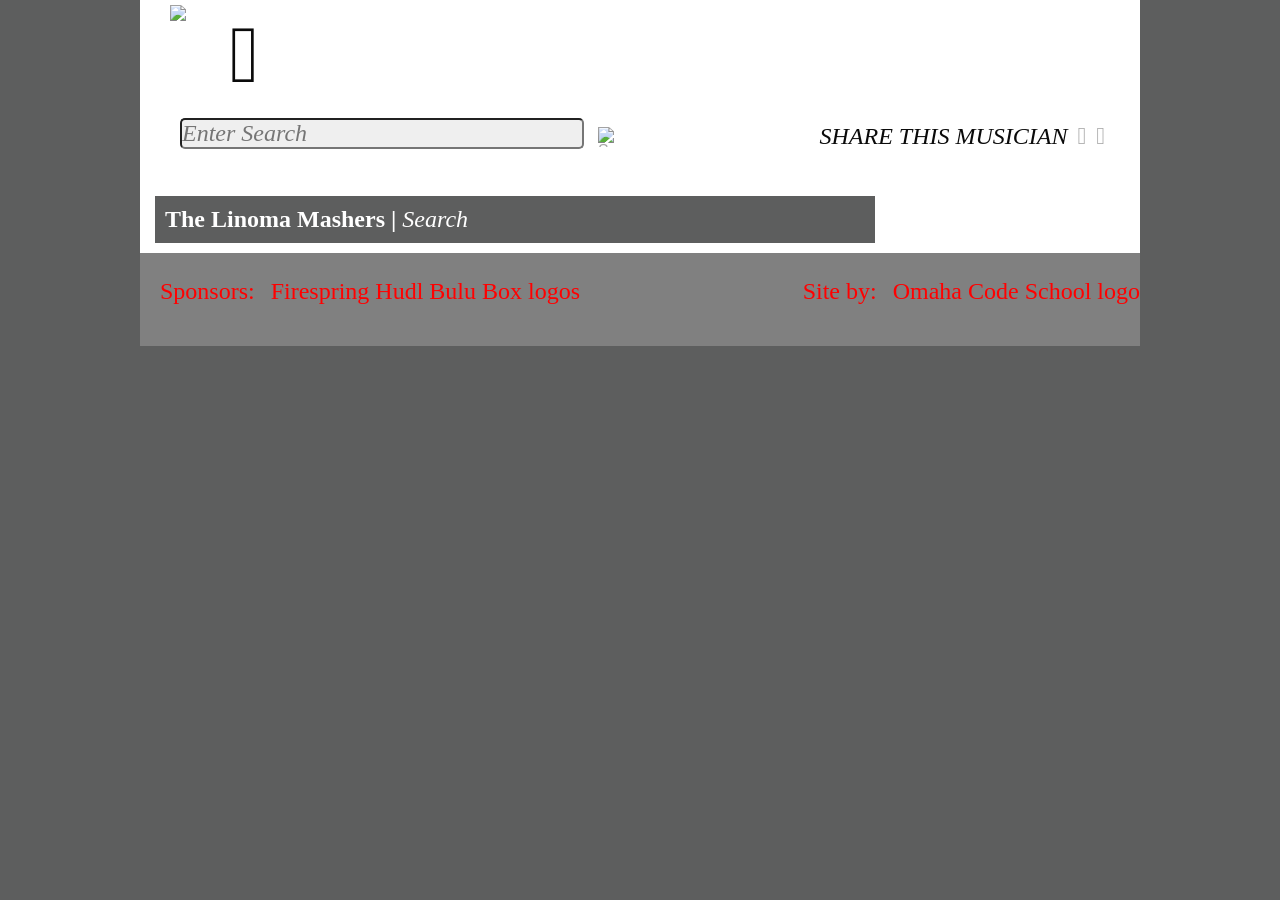
==== dev/add.html @ 84a06114 "start on admin pages" ====
<!DOCTYPE html>
<html lang="en">
<head>
    <!-- METADATA -->
    <title>Project Title | By ********</title>
    <meta charset="utf-8">
    <meta name="HandheldFriendly" content="True">
    <meta name="MobileOptimized" content="320">
    <meta name="viewport" content="width=device-width, initial-scale=1.0"/>
    <meta name="description" content="Project Description" />
    <meta http-equiv="X-UA-Compatible" content="IE=edge,chrome=1">

    <!-- STYLESHEETS-->
     <link href="https://fonts.googleapis.com/icon?family=Material+Icons"
      rel="stylesheet">
    <link rel="stylesheet" type="text/css" media="all" href="css/global.css" />
</head>
<body class="site-background">

<!-- <div class="site-background"> -->

<div class="row">
<!-- <div class="small-12 columns"> -->
<div class="container">

<div class="background-image">
  <div class=""
    <img class="vinyl-record-art" src="/images/header-footer-backgrounds/record-background.png"
  
<div class="row">
    <div class="small-12 columns">
        <div class="vinyl-archive-header">
            <div class="vinyl-archive-header-background">
              <img src='/images/record-background2.png'>
                <div class="vinyl-archive-logo">
                  <i class="icon"></i>
                    <div class="vinyl-archive-header-text">THE VINYL ARCHIVE <span class="byline">by Hear Nebraska</span>
                    </div>
                  <a class="link-text-vinyl-archive-header" href="url">ADD AN ALBUM</a>
                </div>
            </div>
        </div>
    </div>
</div>

<div class="row">
  <div class="small-12 columns">
    <div class="action-header">
      <div class="small-6 columns"> 
        <div class="search-bar-object">
          <div class="search-bar-text">
            <input class="search-bar" type="search" placeholder="Enter Search"/>
          </div>
          <button>
            <img class="spyglass" type="submit" src="https://raw.githubusercontent.com/thoughtbot/refills/master/source/images/search-icon-black.png" alt="Search Icon">
          </button>
        </div>
      </div>
      <div class="small-6 columns">
        <div class="social-media-links-object">
            <div class="social-media-logo">
              <a class="facebook-link" href="www.facebook.com">
                <i class="social-media-icon"></i>
              </a>
            </div>
            <div class="social-media-logo">
              <a class="twitter-link" href="www.twitter.com">
                <i class="social-media-icon"></i>
              </a>
            </div>
            <div class="social-media-links-text">SHARE THIS MUSICIAN
          </div>
        </div>
      </div>
    </div>
  </div>        
</div>


          


<div class="row">
    <div class="small-9 columns">
      <div class="page-content-header-object">
        <div class="page-content-header">
          <div class="page-content-header-text">The Linoma Mashers |<span class="page-content-modifier-text"> Search</span>    
          </div>
        </div>
      </div>
            

          

  </div>

  
</div>

<div class="row">
    <div class="small-12 columns">
        <div class="vinyl-archive-footer">
       <!--  <div class="vinyl-archive-footer-background-image"> -->
                <!-- <img class="footer-background-image" src='/images/footer-background2.png'> -->
       
                  <div class="vinyl-archive-footer-text">Sponsors: <span class="byline">Firespring Hudl Bulu Box logos</span>
                  </div>
                  <div class="vinyl-archive-developer-credit">Site by: <span class="byline">Omaha Code School logo</span>
                  </div>
              <!-- </div> -->
         </div>
    </div>
</div>
 
            




<!-- SCRIPTS -->
<script src="js/site/global.js" type="text/javascript"></script>
</div>
</div>
<!-- </div> -->
<!-- </div> -->

</body>
---- dev/css/global.css ----
@font-face {
  font-family: 'hn-radio-icons';
  src: url("hn-radio-icons.ttf") format("truetype");
  font-weight: normal;
  font-style: normal; }
@font-face {
  font-family: 'HN-icons';
  src: url("HN-icons.ttf") format("truetype");
  font-weight: normal;
  font-style: normal; }
@font-face {
  font-family: 'Oswald';
  src: url("Oswald-LightItalic.ttf") format("truetype");
  font-weight: 300;
  font-style: italic; }
@font-face {
  font-family: 'Yanone Kaffeesatz';
  src: url("YanoneKaffeesatz-Bold.woff") format("woff");
  font-weight: bold;
  font-style: normal; }
@font-face {
  font-family: 'Oswald';
  src: url("Oswald.woff") format("woff");
  font-weight: normal;
  font-style: normal; }
@font-face {
  font-family: 'Oswald';
  src: url("Oswald-Light.woff") format("woff");
  font-weight: 300;
  font-style: normal; }
@font-face {
  font-family: 'Montserrat';
  src: url("Montserrat-Bold.woff") format("woff");
  font-weight: bold;
  font-style: normal; }
/**
 * Foundation for Sites by ZURB
 * Version 6.2.0
 * foundation.zurb.com
 * Licensed under MIT Open Source
 */
/*! normalize.css v3.0.3 | MIT License | github.com/necolas/normalize.css */
/**
   * 1. Set default font family to sans-serif.
   * 2. Prevent iOS and IE text size adjust after device orientation change,
   *    without disabling user zoom.
   */
html {
  font-family: sans-serif;
  /* 1 */
  -ms-text-size-adjust: 100%;
  /* 2 */
  -webkit-text-size-adjust: 100%;
  /* 2 */ }

/**
   * Remove default margin.
   */
body {
  margin: 0; }

/* HTML5 display definitions
     ========================================================================== */
/**
   * Correct `block` display not defined for any HTML5 element in IE 8/9.
   * Correct `block` display not defined for `details` or `summary` in IE 10/11
   * and Firefox.
   * Correct `block` display not defined for `main` in IE 11.
   */
article,
aside,
details,
figcaption,
figure,
footer,
header,
hgroup,
main,
menu,
nav,
section,
summary {
  display: block; }

/**
   * 1. Correct `inline-block` display not defined in IE 8/9.
   * 2. Normalize vertical alignment of `progress` in Chrome, Firefox, and Opera.
   */
audio,
canvas,
progress,
video {
  display: inline-block;
  /* 1 */
  vertical-align: baseline;
  /* 2 */ }

/**
   * Prevent modern browsers from displaying `audio` without controls.
   * Remove excess height in iOS 5 devices.
   */
audio:not([controls]) {
  display: none;
  height: 0; }

/**
   * Address `[hidden]` styling not present in IE 8/9/10.
   * Hide the `template` element in IE 8/9/10/11, Safari, and Firefox < 22.
   */
[hidden],
template {
  display: none; }

/* Links
     ========================================================================== */
/**
   * Remove the gray background color from active links in IE 10.
   */
a {
  background-color: transparent; }

/**
   * Improve readability of focused elements when they are also in an
   * active/hover state.
   */
a:active,
a:hover {
  outline: 0; }

/* Text-level semantics
     ========================================================================== */
/**
   * Address styling not present in IE 8/9/10/11, Safari, and Chrome.
   */
abbr[title] {
  border-bottom: 1px dotted; }

/**
   * Address style set to `bolder` in Firefox 4+, Safari, and Chrome.
   */
b,
strong {
  font-weight: bold; }

/**
   * Address styling not present in Safari and Chrome.
   */
dfn {
  font-style: italic; }

/**
   * Address variable `h1` font-size and margin within `section` and `article`
   * contexts in Firefox 4+, Safari, and Chrome.
   */
h1 {
  font-size: 2em;
  margin: 0.67em 0; }

/**
   * Address styling not present in IE 8/9.
   */
mark {
  background: #ff0;
  color: #000; }

/**
   * Address inconsistent and variable font size in all browsers.
   */
small {
  font-size: 80%; }

/**
   * Prevent `sub` and `sup` affecting `line-height` in all browsers.
   */
sub,
sup {
  font-size: 75%;
  line-height: 0;
  position: relative;
  vertical-align: baseline; }

sup {
  top: -0.5em; }

sub {
  bottom: -0.25em; }

/* Embedded content
     ========================================================================== */
/**
   * Remove border when inside `a` element in IE 8/9/10.
   */
img {
  border: 0; }

/**
   * Correct overflow not hidden in IE 9/10/11.
   */
svg:not(:root) {
  overflow: hidden; }

/* Grouping content
     ========================================================================== */
/**
   * Address margin not present in IE 8/9 and Safari.
   */
figure {
  margin: 1em 40px; }

/**
   * Address differences between Firefox and other browsers.
   */
hr {
  box-sizing: content-box;
  height: 0; }

/**
   * Contain overflow in all browsers.
   */
pre {
  overflow: auto; }

/**
   * Address odd `em`-unit font size rendering in all browsers.
   */
code,
kbd,
pre,
samp {
  font-family: monospace, monospace;
  font-size: 1em; }

/* Forms
     ========================================================================== */
/**
   * Known limitation: by default, Chrome and Safari on OS X allow very limited
   * styling of `select`, unless a `border` property is set.
   */
/**
   * 1. Correct color not being inherited.
   *    Known issue: affects color of disabled elements.
   * 2. Correct font properties not being inherited.
   * 3. Address margins set differently in Firefox 4+, Safari, and Chrome.
   */
button,
input,
optgroup,
select,
textarea {
  color: inherit;
  /* 1 */
  font: inherit;
  /* 2 */
  margin: 0;
  /* 3 */ }

/**
   * Address `overflow` set to `hidden` in IE 8/9/10/11.
   */
button {
  overflow: visible; }

/**
   * Address inconsistent `text-transform` inheritance for `button` and `select`.
   * All other form control elements do not inherit `text-transform` values.
   * Correct `button` style inheritance in Firefox, IE 8/9/10/11, and Opera.
   * Correct `select` style inheritance in Firefox.
   */
button,
select {
  text-transform: none; }

/**
   * 1. Avoid the WebKit bug in Android 4.0.* where (2) destroys native `audio`
   *    and `video` controls.
   * 2. Correct inability to style clickable `input` types in iOS.
   * 3. Improve usability and consistency of cursor style between image-type
   *    `input` and others.
   */
button,
html input[type="button"],
input[type="reset"],
input[type="submit"] {
  -webkit-appearance: button;
  /* 2 */
  cursor: pointer;
  /* 3 */ }

/**
   * Re-set default cursor for disabled elements.
   */
button[disabled],
html input[disabled] {
  cursor: default; }

/**
   * Remove inner padding and border in Firefox 4+.
   */
button::-moz-focus-inner,
input::-moz-focus-inner {
  border: 0;
  padding: 0; }

/**
   * Address Firefox 4+ setting `line-height` on `input` using `!important` in
   * the UA stylesheet.
   */
input {
  line-height: normal; }

/**
   * It's recommended that you don't attempt to style these elements.
   * Firefox's implementation doesn't respect box-sizing, padding, or width.
   *
   * 1. Address box sizing set to `content-box` in IE 8/9/10.
   * 2. Remove excess padding in IE 8/9/10.
   */
input[type="checkbox"],
input[type="radio"] {
  box-sizing: border-box;
  /* 1 */
  padding: 0;
  /* 2 */ }

/**
   * Fix the cursor style for Chrome's increment/decrement buttons. For certain
   * `font-size` values of the `input`, it causes the cursor style of the
   * decrement button to change from `default` to `text`.
   */
input[type="number"]::-webkit-inner-spin-button,
input[type="number"]::-webkit-outer-spin-button {
  height: auto; }

/**
   * 1. Address `appearance` set to `searchfield` in Safari and Chrome.
   * 2. Address `box-sizing` set to `border-box` in Safari and Chrome.
   */
input[type="search"] {
  -webkit-appearance: textfield;
  /* 1 */
  box-sizing: content-box;
  /* 2 */ }

/**
   * Remove inner padding and search cancel button in Safari and Chrome on OS X.
   * Safari (but not Chrome) clips the cancel button when the search input has
   * padding (and `textfield` appearance).
   */
input[type="search"]::-webkit-search-cancel-button,
input[type="search"]::-webkit-search-decoration {
  -webkit-appearance: none; }

/**
   * Define consistent border, margin, and padding.
   * [NOTE] We don't enable this ruleset in Foundation, because we want the <fieldset> element to have plain styling.
   */
/* fieldset {
    border: 1px solid #c0c0c0;
    margin: 0 2px;
    padding: 0.35em 0.625em 0.75em;
  } */
/**
   * 1. Correct `color` not being inherited in IE 8/9/10/11.
   * 2. Remove padding so people aren't caught out if they zero out fieldsets.
   */
legend {
  border: 0;
  /* 1 */
  padding: 0;
  /* 2 */ }

/**
   * Remove default vertical scrollbar in IE 8/9/10/11.
   */
textarea {
  overflow: auto; }

/**
   * Don't inherit the `font-weight` (applied by a rule above).
   * NOTE: the default cannot safely be changed in Chrome and Safari on OS X.
   */
optgroup {
  font-weight: bold; }

/* Tables
     ========================================================================== */
/**
   * Remove most spacing between table cells.
   */
table {
  border-collapse: collapse;
  border-spacing: 0; }

td,
th {
  padding: 0; }

.foundation-mq {
  font-family: "small=0em&medium=40em&large=64em&xlarge=75em&xxlarge=90em"; }

html {
  font-size: 100%;
  box-sizing: border-box; }

*,
*::before,
*::after {
  box-sizing: inherit; }

body {
  padding: 0;
  margin: 0;
  font-family: "Helvetica Neue", Helvetica, Roboto, Arial, sans-serif;
  font-weight: normal;
  line-height: 1.5;
  color: #0a0a0a;
  background: #fefefe;
  -webkit-font-smoothing: antialiased;
  -moz-osx-font-smoothing: grayscale; }

img {
  max-width: 100%;
  height: auto;
  -ms-interpolation-mode: bicubic;
  display: inline-block;
  vertical-align: middle; }

textarea {
  height: auto;
  min-height: 50px;
  border-radius: 3px; }

select {
  width: 100%;
  border-radius: 3px; }

#map_canvas img,
#map_canvas embed,
#map_canvas object,
.map_canvas img,
.map_canvas embed,
.map_canvas object,
.mqa-display img,
.mqa-display embed,
.mqa-display object {
  max-width: none !important; }

button {
  -webkit-appearance: none;
  -moz-appearance: none;
  background: transparent;
  padding: 0;
  border: 0;
  border-radius: 3px;
  line-height: 1; }

[data-whatinput='mouse'] button {
  outline: 0; }

.is-visible {
  display: block !important; }

.is-hidden {
  display: none !important; }

.row {
  max-width: 62.5rem;
  margin-left: auto;
  margin-right: auto; }

.row::before, .row::after {
  content: ' ';
  display: table;
  flex-basis: 0;
  order: 1; }

.row::after {
  clear: both; }

.row.collapse > .column, .row.collapse > .columns {
  padding-left: 0;
  padding-right: 0; }

.row .row {
  margin-left: -0.9375rem;
  margin-right: -0.9375rem; }

.row .row.collapse {
  margin-left: 0;
  margin-right: 0; }

.row.expanded {
  max-width: none; }

.row.expanded .row {
  margin-left: auto;
  margin-right: auto; }

.column, .columns {
  width: 100%;
  float: left;
  padding-left: 0.9375rem;
  padding-right: 0.9375rem; }

.column:last-child:not(:first-child), .columns:last-child:not(:first-child) {
  float: right; }

.column.end:last-child:last-child, .end.columns:last-child:last-child {
  float: left; }

.column.row.row, .row.row.columns {
  float: none; }

.row .column.row.row, .row .row.row.columns {
  padding-left: 0;
  padding-right: 0;
  margin-left: 0;
  margin-right: 0; }

.small-1 {
  width: 8.33333%; }

.small-push-1 {
  position: relative;
  left: 8.33333%; }

.small-pull-1 {
  position: relative;
  left: -8.33333%; }

.small-offset-0 {
  margin-left: 0%; }

.small-2 {
  width: 16.66667%; }

.small-push-2 {
  position: relative;
  left: 16.66667%; }

.small-pull-2 {
  position: relative;
  left: -16.66667%; }

.small-offset-1 {
  margin-left: 8.33333%; }

.small-3 {
  width: 25%; }

.small-push-3 {
  position: relative;
  left: 25%; }

.small-pull-3 {
  position: relative;
  left: -25%; }

.small-offset-2 {
  margin-left: 16.66667%; }

.small-4 {
  width: 33.33333%; }

.small-push-4 {
  position: relative;
  left: 33.33333%; }

.small-pull-4 {
  position: relative;
  left: -33.33333%; }

.small-offset-3 {
  margin-left: 25%; }

.small-5 {
  width: 41.66667%; }

.small-push-5 {
  position: relative;
  left: 41.66667%; }

.small-pull-5 {
  position: relative;
  left: -41.66667%; }

.small-offset-4 {
  margin-left: 33.33333%; }

.small-6 {
  width: 50%; }

.small-push-6 {
  position: relative;
  left: 50%; }

.small-pull-6 {
  position: relative;
  left: -50%; }

.small-offset-5 {
  margin-left: 41.66667%; }

.small-7 {
  width: 58.33333%; }

.small-push-7 {
  position: relative;
  left: 58.33333%; }

.small-pull-7 {
  position: relative;
  left: -58.33333%; }

.small-offset-6 {
  margin-left: 50%; }

.small-8 {
  width: 66.66667%; }

.small-push-8 {
  position: relative;
  left: 66.66667%; }

.small-pull-8 {
  position: relative;
  left: -66.66667%; }

.small-offset-7 {
  margin-left: 58.33333%; }

.small-9 {
  width: 75%; }

.small-push-9 {
  position: relative;
  left: 75%; }

.small-pull-9 {
  position: relative;
  left: -75%; }

.small-offset-8 {
  margin-left: 66.66667%; }

.small-10 {
  width: 83.33333%; }

.small-push-10 {
  position: relative;
  left: 83.33333%; }

.small-pull-10 {
  position: relative;
  left: -83.33333%; }

.small-offset-9 {
  margin-left: 75%; }

.small-11 {
  width: 91.66667%; }

.small-push-11 {
  position: relative;
  left: 91.66667%; }

.small-pull-11 {
  position: relative;
  left: -91.66667%; }

.small-offset-10 {
  margin-left: 83.33333%; }

.small-12 {
  width: 100%; }

.small-offset-11 {
  margin-left: 91.66667%; }

.small-up-1 > .column, .small-up-1 > .columns {
  width: 100%;
  float: left; }

.small-up-1 > .column:nth-of-type(1n), .small-up-1 > .columns:nth-of-type(1n) {
  clear: none; }

.small-up-1 > .column:nth-of-type(1n+1), .small-up-1 > .columns:nth-of-type(1n+1) {
  clear: both; }

.small-up-1 > .column:last-child, .small-up-1 > .columns:last-child {
  float: left; }

.small-up-2 > .column, .small-up-2 > .columns {
  width: 50%;
  float: left; }

.small-up-2 > .column:nth-of-type(1n), .small-up-2 > .columns:nth-of-type(1n) {
  clear: none; }

.small-up-2 > .column:nth-of-type(2n+1), .small-up-2 > .columns:nth-of-type(2n+1) {
  clear: both; }

.small-up-2 > .column:last-child, .small-up-2 > .columns:last-child {
  float: left; }

.small-up-3 > .column, .small-up-3 > .columns {
  width: 33.33333%;
  float: left; }

.small-up-3 > .column:nth-of-type(1n), .small-up-3 > .columns:nth-of-type(1n) {
  clear: none; }

.small-up-3 > .column:nth-of-type(3n+1), .small-up-3 > .columns:nth-of-type(3n+1) {
  clear: both; }

.small-up-3 > .column:last-child, .small-up-3 > .columns:last-child {
  float: left; }

.small-up-4 > .column, .small-up-4 > .columns {
  width: 25%;
  float: left; }

.small-up-4 > .column:nth-of-type(1n), .small-up-4 > .columns:nth-of-type(1n) {
  clear: none; }

.small-up-4 > .column:nth-of-type(4n+1), .small-up-4 > .columns:nth-of-type(4n+1) {
  clear: both; }

.small-up-4 > .column:last-child, .small-up-4 > .columns:last-child {
  float: left; }

.small-up-5 > .column, .small-up-5 > .columns {
  width: 20%;
  float: left; }

.small-up-5 > .column:nth-of-type(1n), .small-up-5 > .columns:nth-of-type(1n) {
  clear: none; }

.small-up-5 > .column:nth-of-type(5n+1), .small-up-5 > .columns:nth-of-type(5n+1) {
  clear: both; }

.small-up-5 > .column:last-child, .small-up-5 > .columns:last-child {
  float: left; }

.small-up-6 > .column, .small-up-6 > .columns {
  width: 16.66667%;
  float: left; }

.small-up-6 > .column:nth-of-type(1n), .small-up-6 > .columns:nth-of-type(1n) {
  clear: none; }

.small-up-6 > .column:nth-of-type(6n+1), .small-up-6 > .columns:nth-of-type(6n+1) {
  clear: both; }

.small-up-6 > .column:last-child, .small-up-6 > .columns:last-child {
  float: left; }

.small-up-7 > .column, .small-up-7 > .columns {
  width: 14.28571%;
  float: left; }

.small-up-7 > .column:nth-of-type(1n), .small-up-7 > .columns:nth-of-type(1n) {
  clear: none; }

.small-up-7 > .column:nth-of-type(7n+1), .small-up-7 > .columns:nth-of-type(7n+1) {
  clear: both; }

.small-up-7 > .column:last-child, .small-up-7 > .columns:last-child {
  float: left; }

.small-up-8 > .column, .small-up-8 > .columns {
  width: 12.5%;
  float: left; }

.small-up-8 > .column:nth-of-type(1n), .small-up-8 > .columns:nth-of-type(1n) {
  clear: none; }

.small-up-8 > .column:nth-of-type(8n+1), .small-up-8 > .columns:nth-of-type(8n+1) {
  clear: both; }

.small-up-8 > .column:last-child, .small-up-8 > .columns:last-child {
  float: left; }

.small-collapse > .column, .small-collapse > .columns {
  padding-left: 0;
  padding-right: 0; }

.small-collapse .row {
  margin-left: 0;
  margin-right: 0; }

.small-uncollapse > .column, .small-uncollapse > .columns {
  padding-left: 0.9375rem;
  padding-right: 0.9375rem; }

.small-centered {
  float: none;
  margin-left: auto;
  margin-right: auto; }

.small-uncentered,
.small-push-0,
.small-pull-0 {
  position: static;
  margin-left: 0;
  margin-right: 0;
  float: left; }

@media screen and (min-width: 40em) {
  .medium-1 {
    width: 8.33333%; }

  .medium-push-1 {
    position: relative;
    left: 8.33333%; }

  .medium-pull-1 {
    position: relative;
    left: -8.33333%; }

  .medium-offset-0 {
    margin-left: 0%; }

  .medium-2 {
    width: 16.66667%; }

  .medium-push-2 {
    position: relative;
    left: 16.66667%; }

  .medium-pull-2 {
    position: relative;
    left: -16.66667%; }

  .medium-offset-1 {
    margin-left: 8.33333%; }

  .medium-3 {
    width: 25%; }

  .medium-push-3 {
    position: relative;
    left: 25%; }

  .medium-pull-3 {
    position: relative;
    left: -25%; }

  .medium-offset-2 {
    margin-left: 16.66667%; }

  .medium-4 {
    width: 33.33333%; }

  .medium-push-4 {
    position: relative;
    left: 33.33333%; }

  .medium-pull-4 {
    position: relative;
    left: -33.33333%; }

  .medium-offset-3 {
    margin-left: 25%; }

  .medium-5 {
    width: 41.66667%; }

  .medium-push-5 {
    position: relative;
    left: 41.66667%; }

  .medium-pull-5 {
    position: relative;
    left: -41.66667%; }

  .medium-offset-4 {
    margin-left: 33.33333%; }

  .medium-6 {
    width: 50%; }

  .medium-push-6 {
    position: relative;
    left: 50%; }

  .medium-pull-6 {
    position: relative;
    left: -50%; }

  .medium-offset-5 {
    margin-left: 41.66667%; }

  .medium-7 {
    width: 58.33333%; }

  .medium-push-7 {
    position: relative;
    left: 58.33333%; }

  .medium-pull-7 {
    position: relative;
    left: -58.33333%; }

  .medium-offset-6 {
    margin-left: 50%; }

  .medium-8 {
    width: 66.66667%; }

  .medium-push-8 {
    position: relative;
    left: 66.66667%; }

  .medium-pull-8 {
    position: relative;
    left: -66.66667%; }

  .medium-offset-7 {
    margin-left: 58.33333%; }

  .medium-9 {
    width: 75%; }

  .medium-push-9 {
    position: relative;
    left: 75%; }

  .medium-pull-9 {
    position: relative;
    left: -75%; }

  .medium-offset-8 {
    margin-left: 66.66667%; }

  .medium-10 {
    width: 83.33333%; }

  .medium-push-10 {
    position: relative;
    left: 83.33333%; }

  .medium-pull-10 {
    position: relative;
    left: -83.33333%; }

  .medium-offset-9 {
    margin-left: 75%; }

  .medium-11 {
    width: 91.66667%; }

  .medium-push-11 {
    position: relative;
    left: 91.66667%; }

  .medium-pull-11 {
    position: relative;
    left: -91.66667%; }

  .medium-offset-10 {
    margin-left: 83.33333%; }

  .medium-12 {
    width: 100%; }

  .medium-offset-11 {
    margin-left: 91.66667%; }

  .medium-up-1 > .column, .medium-up-1 > .columns {
    width: 100%;
    float: left; }

  .medium-up-1 > .column:nth-of-type(1n), .medium-up-1 > .columns:nth-of-type(1n) {
    clear: none; }

  .medium-up-1 > .column:nth-of-type(1n+1), .medium-up-1 > .columns:nth-of-type(1n+1) {
    clear: both; }

  .medium-up-1 > .column:last-child, .medium-up-1 > .columns:last-child {
    float: left; }

  .medium-up-2 > .column, .medium-up-2 > .columns {
    width: 50%;
    float: left; }

  .medium-up-2 > .column:nth-of-type(1n), .medium-up-2 > .columns:nth-of-type(1n) {
    clear: none; }

  .medium-up-2 > .column:nth-of-type(2n+1), .medium-up-2 > .columns:nth-of-type(2n+1) {
    clear: both; }

  .medium-up-2 > .column:last-child, .medium-up-2 > .columns:last-child {
    float: left; }

  .medium-up-3 > .column, .medium-up-3 > .columns {
    width: 33.33333%;
    float: left; }

  .medium-up-3 > .column:nth-of-type(1n), .medium-up-3 > .columns:nth-of-type(1n) {
    clear: none; }

  .medium-up-3 > .column:nth-of-type(3n+1), .medium-up-3 > .columns:nth-of-type(3n+1) {
    clear: both; }

  .medium-up-3 > .column:last-child, .medium-up-3 > .columns:last-child {
    float: left; }

  .medium-up-4 > .column, .medium-up-4 > .columns {
    width: 25%;
    float: left; }

  .medium-up-4 > .column:nth-of-type(1n), .medium-up-4 > .columns:nth-of-type(1n) {
    clear: none; }

  .medium-up-4 > .column:nth-of-type(4n+1), .medium-up-4 > .columns:nth-of-type(4n+1) {
    clear: both; }

  .medium-up-4 > .column:last-child, .medium-up-4 > .columns:last-child {
    float: left; }

  .medium-up-5 > .column, .medium-up-5 > .columns {
    width: 20%;
    float: left; }

  .medium-up-5 > .column:nth-of-type(1n), .medium-up-5 > .columns:nth-of-type(1n) {
    clear: none; }

  .medium-up-5 > .column:nth-of-type(5n+1), .medium-up-5 > .columns:nth-of-type(5n+1) {
    clear: both; }

  .medium-up-5 > .column:last-child, .medium-up-5 > .columns:last-child {
    float: left; }

  .medium-up-6 > .column, .medium-up-6 > .columns {
    width: 16.66667%;
    float: left; }

  .medium-up-6 > .column:nth-of-type(1n), .medium-up-6 > .columns:nth-of-type(1n) {
    clear: none; }

  .medium-up-6 > .column:nth-of-type(6n+1), .medium-up-6 > .columns:nth-of-type(6n+1) {
    clear: both; }

  .medium-up-6 > .column:last-child, .medium-up-6 > .columns:last-child {
    float: left; }

  .medium-up-7 > .column, .medium-up-7 > .columns {
    width: 14.28571%;
    float: left; }

  .medium-up-7 > .column:nth-of-type(1n), .medium-up-7 > .columns:nth-of-type(1n) {
    clear: none; }

  .medium-up-7 > .column:nth-of-type(7n+1), .medium-up-7 > .columns:nth-of-type(7n+1) {
    clear: both; }

  .medium-up-7 > .column:last-child, .medium-up-7 > .columns:last-child {
    float: left; }

  .medium-up-8 > .column, .medium-up-8 > .columns {
    width: 12.5%;
    float: left; }

  .medium-up-8 > .column:nth-of-type(1n), .medium-up-8 > .columns:nth-of-type(1n) {
    clear: none; }

  .medium-up-8 > .column:nth-of-type(8n+1), .medium-up-8 > .columns:nth-of-type(8n+1) {
    clear: both; }

  .medium-up-8 > .column:last-child, .medium-up-8 > .columns:last-child {
    float: left; }

  .medium-collapse > .column, .medium-collapse > .columns {
    padding-left: 0;
    padding-right: 0; }

  .medium-collapse .row {
    margin-left: 0;
    margin-right: 0; }

  .medium-uncollapse > .column, .medium-uncollapse > .columns {
    padding-left: 0.9375rem;
    padding-right: 0.9375rem; }

  .medium-centered {
    float: none;
    margin-left: auto;
    margin-right: auto; }

  .medium-uncentered,
  .medium-push-0,
  .medium-pull-0 {
    position: static;
    margin-left: 0;
    margin-right: 0;
    float: left; } }
@media screen and (min-width: 64em) {
  .large-1 {
    width: 8.33333%; }

  .large-push-1 {
    position: relative;
    left: 8.33333%; }

  .large-pull-1 {
    position: relative;
    left: -8.33333%; }

  .large-offset-0 {
    margin-left: 0%; }

  .large-2 {
    width: 16.66667%; }

  .large-push-2 {
    position: relative;
    left: 16.66667%; }

  .large-pull-2 {
    position: relative;
    left: -16.66667%; }

  .large-offset-1 {
    margin-left: 8.33333%; }

  .large-3 {
    width: 25%; }

  .large-push-3 {
    position: relative;
    left: 25%; }

  .large-pull-3 {
    position: relative;
    left: -25%; }

  .large-offset-2 {
    margin-left: 16.66667%; }

  .large-4 {
    width: 33.33333%; }

  .large-push-4 {
    position: relative;
    left: 33.33333%; }

  .large-pull-4 {
    position: relative;
    left: -33.33333%; }

  .large-offset-3 {
    margin-left: 25%; }

  .large-5 {
    width: 41.66667%; }

  .large-push-5 {
    position: relative;
    left: 41.66667%; }

  .large-pull-5 {
    position: relative;
    left: -41.66667%; }

  .large-offset-4 {
    margin-left: 33.33333%; }

  .large-6 {
    width: 50%; }

  .large-push-6 {
    position: relative;
    left: 50%; }

  .large-pull-6 {
    position: relative;
    left: -50%; }

  .large-offset-5 {
    margin-left: 41.66667%; }

  .large-7 {
    width: 58.33333%; }

  .large-push-7 {
    position: relative;
    left: 58.33333%; }

  .large-pull-7 {
    position: relative;
    left: -58.33333%; }

  .large-offset-6 {
    margin-left: 50%; }

  .large-8 {
    width: 66.66667%; }

  .large-push-8 {
    position: relative;
    left: 66.66667%; }

  .large-pull-8 {
    position: relative;
    left: -66.66667%; }

  .large-offset-7 {
    margin-left: 58.33333%; }

  .large-9 {
    width: 75%; }

  .large-push-9 {
    position: relative;
    left: 75%; }

  .large-pull-9 {
    position: relative;
    left: -75%; }

  .large-offset-8 {
    margin-left: 66.66667%; }

  .large-10 {
    width: 83.33333%; }

  .large-push-10 {
    position: relative;
    left: 83.33333%; }

  .large-pull-10 {
    position: relative;
    left: -83.33333%; }

  .large-offset-9 {
    margin-left: 75%; }

  .large-11 {
    width: 91.66667%; }

  .large-push-11 {
    position: relative;
    left: 91.66667%; }

  .large-pull-11 {
    position: relative;
    left: -91.66667%; }

  .large-offset-10 {
    margin-left: 83.33333%; }

  .large-12 {
    width: 100%; }

  .large-offset-11 {
    margin-left: 91.66667%; }

  .large-up-1 > .column, .large-up-1 > .columns {
    width: 100%;
    float: left; }

  .large-up-1 > .column:nth-of-type(1n), .large-up-1 > .columns:nth-of-type(1n) {
    clear: none; }

  .large-up-1 > .column:nth-of-type(1n+1), .large-up-1 > .columns:nth-of-type(1n+1) {
    clear: both; }

  .large-up-1 > .column:last-child, .large-up-1 > .columns:last-child {
    float: left; }

  .large-up-2 > .column, .large-up-2 > .columns {
    width: 50%;
    float: left; }

  .large-up-2 > .column:nth-of-type(1n), .large-up-2 > .columns:nth-of-type(1n) {
    clear: none; }

  .large-up-2 > .column:nth-of-type(2n+1), .large-up-2 > .columns:nth-of-type(2n+1) {
    clear: both; }

  .large-up-2 > .column:last-child, .large-up-2 > .columns:last-child {
    float: left; }

  .large-up-3 > .column, .large-up-3 > .columns {
    width: 33.33333%;
    float: left; }

  .large-up-3 > .column:nth-of-type(1n), .large-up-3 > .columns:nth-of-type(1n) {
    clear: none; }

  .large-up-3 > .column:nth-of-type(3n+1), .large-up-3 > .columns:nth-of-type(3n+1) {
    clear: both; }

  .large-up-3 > .column:last-child, .large-up-3 > .columns:last-child {
    float: left; }

  .large-up-4 > .column, .large-up-4 > .columns {
    width: 25%;
    float: left; }

  .large-up-4 > .column:nth-of-type(1n), .large-up-4 > .columns:nth-of-type(1n) {
    clear: none; }

  .large-up-4 > .column:nth-of-type(4n+1), .large-up-4 > .columns:nth-of-type(4n+1) {
    clear: both; }

  .large-up-4 > .column:last-child, .large-up-4 > .columns:last-child {
    float: left; }

  .large-up-5 > .column, .large-up-5 > .columns {
    width: 20%;
    float: left; }

  .large-up-5 > .column:nth-of-type(1n), .large-up-5 > .columns:nth-of-type(1n) {
    clear: none; }

  .large-up-5 > .column:nth-of-type(5n+1), .large-up-5 > .columns:nth-of-type(5n+1) {
    clear: both; }

  .large-up-5 > .column:last-child, .large-up-5 > .columns:last-child {
    float: left; }

  .large-up-6 > .column, .large-up-6 > .columns {
    width: 16.66667%;
    float: left; }

  .large-up-6 > .column:nth-of-type(1n), .large-up-6 > .columns:nth-of-type(1n) {
    clear: none; }

  .large-up-6 > .column:nth-of-type(6n+1), .large-up-6 > .columns:nth-of-type(6n+1) {
    clear: both; }

  .large-up-6 > .column:last-child, .large-up-6 > .columns:last-child {
    float: left; }

  .large-up-7 > .column, .large-up-7 > .columns {
    width: 14.28571%;
    float: left; }

  .large-up-7 > .column:nth-of-type(1n), .large-up-7 > .columns:nth-of-type(1n) {
    clear: none; }

  .large-up-7 > .column:nth-of-type(7n+1), .large-up-7 > .columns:nth-of-type(7n+1) {
    clear: both; }

  .large-up-7 > .column:last-child, .large-up-7 > .columns:last-child {
    float: left; }

  .large-up-8 > .column, .large-up-8 > .columns {
    width: 12.5%;
    float: left; }

  .large-up-8 > .column:nth-of-type(1n), .large-up-8 > .columns:nth-of-type(1n) {
    clear: none; }

  .large-up-8 > .column:nth-of-type(8n+1), .large-up-8 > .columns:nth-of-type(8n+1) {
    clear: both; }

  .large-up-8 > .column:last-child, .large-up-8 > .columns:last-child {
    float: left; }

  .large-collapse > .column, .large-collapse > .columns {
    padding-left: 0;
    padding-right: 0; }

  .large-collapse .row {
    margin-left: 0;
    margin-right: 0; }

  .large-uncollapse > .column, .large-uncollapse > .columns {
    padding-left: 0.9375rem;
    padding-right: 0.9375rem; }

  .large-centered {
    float: none;
    margin-left: auto;
    margin-right: auto; }

  .large-uncentered,
  .large-push-0,
  .large-pull-0 {
    position: static;
    margin-left: 0;
    margin-right: 0;
    float: left; } }
.slide-in-down.mui-enter {
  transition-duration: 500ms;
  transition-timing-function: linear;
  transform: translateY(-100%);
  transition-property: transform, opacity;
  backface-visibility: hidden; }

.slide-in-down.mui-enter.mui-enter-active {
  transform: translateY(0); }

.slide-in-left.mui-enter {
  transition-duration: 500ms;
  transition-timing-function: linear;
  transform: translateX(-100%);
  transition-property: transform, opacity;
  backface-visibility: hidden; }

.slide-in-left.mui-enter.mui-enter-active {
  transform: translateX(0); }

.slide-in-up.mui-enter {
  transition-duration: 500ms;
  transition-timing-function: linear;
  transform: translateY(100%);
  transition-property: transform, opacity;
  backface-visibility: hidden; }

.slide-in-up.mui-enter.mui-enter-active {
  transform: translateY(0); }

.slide-in-right.mui-enter {
  transition-duration: 500ms;
  transition-timing-function: linear;
  transform: translateX(100%);
  transition-property: transform, opacity;
  backface-visibility: hidden; }

.slide-in-right.mui-enter.mui-enter-active {
  transform: translateX(0); }

.slide-out-down.mui-leave {
  transition-duration: 500ms;
  transition-timing-function: linear;
  transform: translateY(0);
  transition-property: transform, opacity;
  backface-visibility: hidden; }

.slide-out-down.mui-leave.mui-leave-active {
  transform: translateY(100%); }

.slide-out-right.mui-leave {
  transition-duration: 500ms;
  transition-timing-function: linear;
  transform: translateX(0);
  transition-property: transform, opacity;
  backface-visibility: hidden; }

.slide-out-right.mui-leave.mui-leave-active {
  transform: translateX(100%); }

.slide-out-up.mui-leave {
  transition-duration: 500ms;
  transition-timing-function: linear;
  transform: translateY(0);
  transition-property: transform, opacity;
  backface-visibility: hidden; }

.slide-out-up.mui-leave.mui-leave-active {
  transform: translateY(-100%); }

.slide-out-left.mui-leave {
  transition-duration: 500ms;
  transition-timing-function: linear;
  transform: translateX(0);
  transition-property: transform, opacity;
  backface-visibility: hidden; }

.slide-out-left.mui-leave.mui-leave-active {
  transform: translateX(-100%); }

.fade-in.mui-enter {
  transition-duration: 500ms;
  transition-timing-function: linear;
  opacity: 0;
  transition-property: opacity; }

.fade-in.mui-enter.mui-enter-active {
  opacity: 1; }

.fade-out.mui-leave {
  transition-duration: 500ms;
  transition-timing-function: linear;
  opacity: 1;
  transition-property: opacity; }

.fade-out.mui-leave.mui-leave-active {
  opacity: 0; }

.hinge-in-from-top.mui-enter {
  transition-duration: 500ms;
  transition-timing-function: linear;
  transform: perspective(2000px) rotateX(-90deg);
  transform-origin: top;
  transition-property: transform, opacity;
  opacity: 0; }

.hinge-in-from-top.mui-enter.mui-enter-active {
  transform: perspective(2000px) rotate(0deg);
  opacity: 1; }

.hinge-in-from-right.mui-enter {
  transition-duration: 500ms;
  transition-timing-function: linear;
  transform: perspective(2000px) rotateY(-90deg);
  transform-origin: right;
  transition-property: transform, opacity;
  opacity: 0; }

.hinge-in-from-right.mui-enter.mui-enter-active {
  transform: perspective(2000px) rotate(0deg);
  opacity: 1; }

.hinge-in-from-bottom.mui-enter {
  transition-duration: 500ms;
  transition-timing-function: linear;
  transform: perspective(2000px) rotateX(90deg);
  transform-origin: bottom;
  transition-property: transform, opacity;
  opacity: 0; }

.hinge-in-from-bottom.mui-enter.mui-enter-active {
  transform: perspective(2000px) rotate(0deg);
  opacity: 1; }

.hinge-in-from-left.mui-enter {
  transition-duration: 500ms;
  transition-timing-function: linear;
  transform: perspective(2000px) rotateY(90deg);
  transform-origin: left;
  transition-property: transform, opacity;
  opacity: 0; }

.hinge-in-from-left.mui-enter.mui-enter-active {
  transform: perspective(2000px) rotate(0deg);
  opacity: 1; }

.hinge-in-from-middle-x.mui-enter {
  transition-duration: 500ms;
  transition-timing-function: linear;
  transform: perspective(2000px) rotateX(-90deg);
  transform-origin: center;
  transition-property: transform, opacity;
  opacity: 0; }

.hinge-in-from-middle-x.mui-enter.mui-enter-active {
  transform: perspective(2000px) rotate(0deg);
  opacity: 1; }

.hinge-in-from-middle-y.mui-enter {
  transition-duration: 500ms;
  transition-timing-function: linear;
  transform: perspective(2000px) rotateY(-90deg);
  transform-origin: center;
  transition-property: transform, opacity;
  opacity: 0; }

.hinge-in-from-middle-y.mui-enter.mui-enter-active {
  transform: perspective(2000px) rotate(0deg);
  opacity: 1; }

.hinge-out-from-top.mui-leave {
  transition-duration: 500ms;
  transition-timing-function: linear;
  transform: perspective(2000px) rotate(0deg);
  transform-origin: top;
  transition-property: transform, opacity;
  opacity: 1; }

.hinge-out-from-top.mui-leave.mui-leave-active {
  transform: perspective(2000px) rotateX(-90deg);
  opacity: 0; }

.hinge-out-from-right.mui-leave {
  transition-duration: 500ms;
  transition-timing-function: linear;
  transform: perspective(2000px) rotate(0deg);
  transform-origin: right;
  transition-property: transform, opacity;
  opacity: 1; }

.hinge-out-from-right.mui-leave.mui-leave-active {
  transform: perspective(2000px) rotateY(-90deg);
  opacity: 0; }

.hinge-out-from-bottom.mui-leave {
  transition-duration: 500ms;
  transition-timing-function: linear;
  transform: perspective(2000px) rotate(0deg);
  transform-origin: bottom;
  transition-property: transform, opacity;
  opacity: 1; }

.hinge-out-from-bottom.mui-leave.mui-leave-active {
  transform: perspective(2000px) rotateX(90deg);
  opacity: 0; }

.hinge-out-from-left.mui-leave {
  transition-duration: 500ms;
  transition-timing-function: linear;
  transform: perspective(2000px) rotate(0deg);
  transform-origin: left;
  transition-property: transform, opacity;
  opacity: 1; }

.hinge-out-from-left.mui-leave.mui-leave-active {
  transform: perspective(2000px) rotateY(90deg);
  opacity: 0; }

.hinge-out-from-middle-x.mui-leave {
  transition-duration: 500ms;
  transition-timing-function: linear;
  transform: perspective(2000px) rotate(0deg);
  transform-origin: center;
  transition-property: transform, opacity;
  opacity: 1; }

.hinge-out-from-middle-x.mui-leave.mui-leave-active {
  transform: perspective(2000px) rotateX(-90deg);
  opacity: 0; }

.hinge-out-from-middle-y.mui-leave {
  transition-duration: 500ms;
  transition-timing-function: linear;
  transform: perspective(2000px) rotate(0deg);
  transform-origin: center;
  transition-property: transform, opacity;
  opacity: 1; }

.hinge-out-from-middle-y.mui-leave.mui-leave-active {
  transform: perspective(2000px) rotateY(-90deg);
  opacity: 0; }

.scale-in-up.mui-enter {
  transition-duration: 500ms;
  transition-timing-function: linear;
  transform: scale(0.5);
  transition-property: transform, opacity;
  opacity: 0; }

.scale-in-up.mui-enter.mui-enter-active {
  transform: scale(1);
  opacity: 1; }

.scale-in-down.mui-enter {
  transition-duration: 500ms;
  transition-timing-function: linear;
  transform: scale(1.5);
  transition-property: transform, opacity;
  opacity: 0; }

.scale-in-down.mui-enter.mui-enter-active {
  transform: scale(1);
  opacity: 1; }

.scale-out-up.mui-leave {
  transition-duration: 500ms;
  transition-timing-function: linear;
  transform: scale(1);
  transition-property: transform, opacity;
  opacity: 1; }

.scale-out-up.mui-leave.mui-leave-active {
  transform: scale(1.5);
  opacity: 0; }

.scale-out-down.mui-leave {
  transition-duration: 500ms;
  transition-timing-function: linear;
  transform: scale(1);
  transition-property: transform, opacity;
  opacity: 1; }

.scale-out-down.mui-leave.mui-leave-active {
  transform: scale(0.5);
  opacity: 0; }

.spin-in.mui-enter {
  transition-duration: 500ms;
  transition-timing-function: linear;
  transform: rotate(-0.75turn);
  transition-property: transform, opacity;
  opacity: 0; }

.spin-in.mui-enter.mui-enter-active {
  transform: rotate(0);
  opacity: 1; }

.spin-out.mui-leave {
  transition-duration: 500ms;
  transition-timing-function: linear;
  transform: rotate(0);
  transition-property: transform, opacity;
  opacity: 1; }

.spin-out.mui-leave.mui-leave-active {
  transform: rotate(0.75turn);
  opacity: 0; }

.spin-in-ccw.mui-enter {
  transition-duration: 500ms;
  transition-timing-function: linear;
  transform: rotate(0.75turn);
  transition-property: transform, opacity;
  opacity: 0; }

.spin-in-ccw.mui-enter.mui-enter-active {
  transform: rotate(0);
  opacity: 1; }

.spin-out-ccw.mui-leave {
  transition-duration: 500ms;
  transition-timing-function: linear;
  transform: rotate(0);
  transition-property: transform, opacity;
  opacity: 1; }

.spin-out-ccw.mui-leave.mui-leave-active {
  transform: rotate(-0.75turn);
  opacity: 0; }

.slow {
  transition-duration: 750ms !important; }

.fast {
  transition-duration: 250ms !important; }

.linear {
  transition-timing-function: linear !important; }

.ease {
  transition-timing-function: ease !important; }

.ease-in {
  transition-timing-function: ease-in !important; }

.ease-out {
  transition-timing-function: ease-out !important; }

.ease-in-out {
  transition-timing-function: ease-in-out !important; }

.bounce-in {
  transition-timing-function: cubic-bezier(0.485, 0.155, 0.24, 1.245) !important; }

.bounce-out {
  transition-timing-function: cubic-bezier(0.485, 0.155, 0.515, 0.845) !important; }

.bounce-in-out {
  transition-timing-function: cubic-bezier(0.76, -0.245, 0.24, 1.245) !important; }

.short-delay {
  transition-delay: 300ms !important; }

.long-delay {
  transition-delay: 700ms !important; }

.shake {
  animation-name: shake-7; }

@keyframes shake-7 {
  0%, 10%, 20%, 30%, 40%, 50%, 60%, 70%, 80%, 90% {
    transform: translateX(7%); }
  5%, 15%, 25%, 35%, 45%, 55%, 65%, 75%, 85%, 95% {
    transform: translateX(-7%); } }
.spin-cw {
  animation-name: spin-cw-1turn; }

@keyframes spin-cw-1turn {
  0% {
    transform: rotate(-1turn); }
  100% {
    transform: rotate(0); } }
.spin-ccw {
  animation-name: spin-cw-1turn; }

@keyframes spin-cw-1turn {
  0% {
    transform: rotate(0); }
  100% {
    transform: rotate(1turn); } }
.wiggle {
  animation-name: wiggle-7deg; }

@keyframes wiggle-7deg {
  40%, 50%, 60% {
    transform: rotate(7deg); }
  35%, 45%, 55%, 65% {
    transform: rotate(-7deg); }
  0%, 30%, 70%, 100% {
    transform: rotate(0); } }
.shake,
.spin-cw,
.spin-ccw,
.wiggle {
  animation-duration: 500ms; }

.infinite {
  animation-iteration-count: infinite; }

.slow {
  animation-duration: 750ms !important; }

.fast {
  animation-duration: 250ms !important; }

.linear {
  animation-timing-function: linear !important; }

.ease {
  animation-timing-function: ease !important; }

.ease-in {
  animation-timing-function: ease-in !important; }

.ease-out {
  animation-timing-function: ease-out !important; }

.ease-in-out {
  animation-timing-function: ease-in-out !important; }

.bounce-in {
  animation-timing-function: cubic-bezier(0.485, 0.155, 0.24, 1.245) !important; }

.bounce-out {
  animation-timing-function: cubic-bezier(0.485, 0.155, 0.515, 0.845) !important; }

.bounce-in-out {
  animation-timing-function: cubic-bezier(0.76, -0.245, 0.24, 1.245) !important; }

.short-delay {
  animation-delay: 300ms !important; }

.long-delay {
  animation-delay: 700ms !important; }

.test {
  font: normal normal 1.5rem "Oswald"; }

.default-body-text {
  font: normal lighter 1.5rem "Oswald";
  color: #a6a6a6; }

.album_detail_title {
  font: normal bold 1.875rem "Yanone Kaffeesatz";
  color: #5d5e5e; }

.album_detail_song {
  font: normal lighter 1.5rem "Oswald";
  color: #5d5e5e; }

.album_detail_song {
  font: normal normal 1.5rem "Oswald";
  color: #5d5e5e; }

.album_detail_artist {
  font: italic lighter 1.5rem "Oswald";
  color: #a6a6a6; }

.input-box {
  display: block;
  appearance: none;
  border-radius: 5px;
  background-color: #efefef;
  width: 500px;
  padding: 0px 0px;
  margin: 0px 0px; }

.input-box-text {
  font: italic lighter 1.5rem "Oswald";
  color: #5d5e5e;
  appearance: none;
  outline-color: #5d5e5e;
  width: 300px;
  padding: 5px 10px 5px 10px;
  border-width: 0px;
  border-color: #5d5e5e; }

.action-header {
  padding: 20px 0px 20px 0px; }

.search-bar {
  display: block;
  float: left;
  border-radius: 5px;
  background-color: #efefef;
  width: 400px;
  padding: 0px 0px;
  margin: 0px 0px; }

.search-bar-text {
  font: italic lighter 1.5rem "Oswald";
  color: #5d5e5e;
  appearance: none;
  width: 400px;
  padding: 5px 10px 5px 10px;
  border-width: 0px; }

.spyglass {
  display: inline-block;
  position: absolute;
  left: 598px;
  top: 127px;
  color: #a6a6a6;
  width: 20px;
  height: 20px; }

.navigation-icon {
  height: 48px;
  width: 100%; }

.title-bar {
  display: block;
  position: relative;
  color: black;
  height: 80px; }

.title-bar-title {
  font: normal normal 1.5rem "Oswald"; }

.menu-icon {
  color: #FFFFFF;
  display: inline-block; }

.vinyl-archive-header {
  position: relative;
  display: block;
  width: 100%;
  height: 93px;
  padding: 0px 0px; }

.vinyl-archive-header-background-image {
  position: relative;
  background-image: "/images/record-background2.png";
  background-color: black; }

.vinyl-archive-header-background-image-alt {
  position: relative;
  background: transparent; }

.vinyl-archive-header-text {
  position: absolute;
  top: 25px;
  left: 151px;
  color: #FFFFFF;
  display: block;
  font: normal normal 1.5rem "Oswald";
  padding-top: 00px;
  padding-left: 20px; }

.icon {
  float: left;
  position: absolute;
  height: 93px;
  top: 0px;
  left: 50px;
  display: inline-block;
  font: normal normal 80px "HN-icons";
  padding: 10px 10px;
  background-color: white; }

.byline {
  font: normal lighter 1.5rem "Oswald";
  padding-left: 10px; }

.link-text-vinyl-archive-header {
  position: relative;
  top: -84px;
  float: right;
  display: block;
  color: white;
  font: normal bold 1.5rem "Montserrat";
  text-decoration: none;
  vertical-align: middle;
  padding-top: 20px;
  padding-right: 20px; }

.four-column-text-entry-object {
  position: absolute;
  width: 33.3%;
  background-image: "/images/header-footer-backgrounds/record-background.png";
  vertical-align: middle; }

.four-column-text-entry-box-title {
  display: block;
  position: relative;
  font: normal lighter 1.5rem "Oswald";
  color: white;
  width: 100%;
  text-align: center;
  background: black; }

.four-column-text-entry-box {
  display: block;
  position: relative;
  height: 40px;
  width: 100%;
  border-radius: 10px 10px;
  color: white; }

.one-album-object {
  position: relative;
  display: block;
  float: left;
  height: 300px;
  width: 100%;
  padding: 20px 5px 20px 5px; }

.album-image {
  position: relative;
  display: block;
  height: 205px;
  width: 100%;
  padding-bottom: 0px; }

.album-title {
  position: relative;
  display: block;
  font: normal normal 1.5rem "Oswald";
  color: #5d5e5e;
  padding-top: 5px;
  text-align: left; }

.album-artist {
  position: relative;
  display: block;
  font: italic lighter 1.5rem "Oswald";
  color: #5d5e5e;
  text-align: left; }

.one-album-list-object {
  position: relative;
  display: block;
  float: left;
  height: 120px;
  width: 100%;
  padding: 20px 20px 20px 20px; }

.album-list-image {
  position: relative;
  float: left;
  display: block;
  height: 55px;
  width: 55px;
  margin-right: 10px; }

.album-list-title {
  position: relative;
  display: block;
  font: normal normal 1.5rem "Oswald";
  color: #5d5e5e;
  text-align: left; }

.album-list-artist {
  position: relative;
  display: block;
  font: italic lighter 1.5rem "Oswald";
  color: #5d5e5e;
  text-align: left; }

.page-content-header-object {
  padding: 10px 0px; }

.page-content-header {
  background-color: #5d5e5e;
  width: 100%;
  padding: 13px 10px 12px 10px; }

.page-content-header-text {
  color: #FFFFFF;
  font: normal bold 1.5rem "Montserrat"; }

.page-content-modifier-text {
  font: italic lighter 1.5rem "Oswald"; }

.link-text {
  position: block;
  float: right;
  color: white;
  font: normal bold 1.5rem "Montserrat";
  text-decoration: none; }

.page-content-header-object-alt {
  padding: 10px 0px; }

.page-content-header-alt {
  background-color: #FFFFFF;
  width: 100%;
  padding: 10px 10px;
  border-top-width: 2px;
  border-bottom-width: 2px;
  border-left-width: 0px;
  border-right-width: 0px;
  border-color: #a6a6a6;
  border-style: solid; }

.page-content-header-text-alt {
  color: #a6a6a6;
  font: normal lighter 1.5rem "Oswald"; }

.page-content-modifier-text-alt {
  font: italic lighter 1.5rem "Oswald"; }

.link-text-alt {
  position: block;
  float: right;
  color: #a6a6a6;
  font: normal bold 1.5rem "Montserrat";
  text-decoration: none; }

.page-content-divider {
  display: block;
  background-color: #a6a6a6;
  width: 100%;
  padding: 10px 10px; }

.page-content-divider-text {
  color: #FFFFFF;
  font: normal lighter 1.5rem "Oswald"; }

.one-copy-block-object {
  padding: 10px 0px; }

.one-copy-block-text {
  padding: 10px 0px; }

.page-content-header {
  background-color: #5d5e5e;
  width: 100%;
  padding: 10px 10px; }

.page-content-header-text {
  color: #FFFFFF;
  font: normal bold 1.5rem "Montserrat"; }

.page-content-modifier-text {
  font: italic lighter 1.5rem "Oswald"; }

.link-text {
  display: block;
  float: right;
  color: white;
  font: normal bold 1.5rem "Montserrat";
  text-decoration: none; }

.album-detail-title {
  display: block;
  font: normal bold 1.875rem "Yanone Kaffeesatz";
  color: #868686;
  font-size: 42px; }

.album-detail-artist {
  display: block;
  font: normal lighter 1.5rem "Oswald";
  color: #868686; }

.album-track-list-object {
  margin: 20px 0px; }

.album-track-number {
  display: inline-block;
  font: normal normal 1.5rem "Oswald";
  color: #a6a6a6; }

.album-track-song-title {
  display: inline-block;
  font: normal normal 1.5rem "Oswald";
  color: #2b2b2b; }

.album-track-info {
  display: inline-block;
  font: italic lighter 1.5rem "Oswald";
  color: #a6a6a6; }

.album-cover-object {
  display: block;
  padding: 10px 10px;
  float: left;
  height: 800px; }

.album-cover-main-image {
  display: block;
  width: 100%;
  height: 432px;
  width: 432px; }

.album-cover-small-image {
  display: inline-block;
  width: 100%;
  float: left;
  width: 84px;
  height: 84px;
  margin: 10px 0px; }

.album-release-text-object {
  display: block;
  position: relative;
  margin: 20px 0px 20px 0px;
  height: 100%;
  width: 100%; }

.album-release-info {
  display: block;
  position: relative;
  list-style-type: none;
  font: italic lighter 1.5rem "Oswald";
  color: #2b2b2b; }

.album-release-data {
  display: inline-block;
  list-style-type: none;
  font: normal lighter 1.5rem "Oswald";
  color: #cecece; }

.other-info-header {
  display: block;
  position: relative;
  font: italic lighter 1.5rem "Oswald";
  color: #2b2b2b; }

.other-info-text {
  display: block;
  position: relative;
  font: normal lighter 1.5rem "Oswald";
  color: #868686;
  padding: 20px 0px; }

ul {
  padding: 0;
  text-align: center; }

ul li {
  display: inline-block; }

ul li a {
  background-color: white;
  color: #5d5e5e;
  font: normal normal 1.5rem "Oswald";
  padding: 10px 10px;
  text-decoration: none;
  border-radius: 4px 4px 0 0; }

ul li a:hover {
  background-color: orange; }

.pagination-object {
  padding: 10px 0px; }

.pagination-box {
  background-color: #FFFFFF;
  width: 100%;
  padding: 10px 10px;
  border-top-width: 2px;
  border-left-width: 0px;
  border-right-width: 0px;
  border-bottom-width: 0px;
  border-color: #a6a6a6;
  border-style: solid; }

.vinyl-album-background-art {
  width: 100%;
  height: 100%;
  display: block;
  background-image: "/images/header-footer-backgrounds/record-background.png"; }

.vinyl-archive-footer {
  position: relative;
  display: block;
  width: 1000px;
  height: 93px;
  padding: 0px 0px;
  margin-left: -15px;
  background-color: gray; }

.vinyl-archive-footer-text {
  position: relative;
  top: 25px;
  left: 0px;
  color: red;
  display: inline-block;
  font: normal normal 1.5rem "Oswald";
  padding-top: 00px;
  padding-left: 20px; }

.vinyl-archive-developer-credit {
  position: relative;
  float: right;
  top: 25px;
  left: 0px;
  color: red;
  display: inline-block;
  font: normal normal 1.5rem "Oswald";
  padding-top: 00px;
  padding-left: 20px; }

.social-media-icon {
  position: inline-block;
  font: normal normal 80px "HN-icons";
  font-size: 24px;
  float: right;
  padding: 10px 5px;
  color: #a6a6a6; }

.social-media-links-text {
  position: inline-block;
  float: right;
  padding: 10px 5px;
  font: italic lighter 1.5rem "Oswald"; }

.artist {
  list-style-type: none; }

.artist-text {
  padding: 10px 0px; }

.container {
  background-color: white;
  max-width: 1000px;
  height: 100%;
  padding-left: 15px;
  background-position: center; }

.site-background {
  background-color: #5d5e5e;
  height: 100%;
  width: 100%; }

.album-musician-page {
  display: block;
  float: left; }

footer {
  position: fixed;
  bottom: 0;
  left: 0;
  height: 93px;
  width: 100%; }

.musician-photo-large {
  position: relative;
  width: 100%;
  padding-bottom: 10px;
  padding-top: 10px; }

.small-12 {
  height: 93px;
  padding-bottom: 10px; }

.sort-bar {
  position: inline-block;
  float: right;
  font: normal lighter 1.5rem "Oswald"; }

.one-copy-block-object {
  padding: 10px 0px; }

.one-copy-block-text {
  padding: 10px 0px; }

/*# sourceMappingURL=global.css.map */
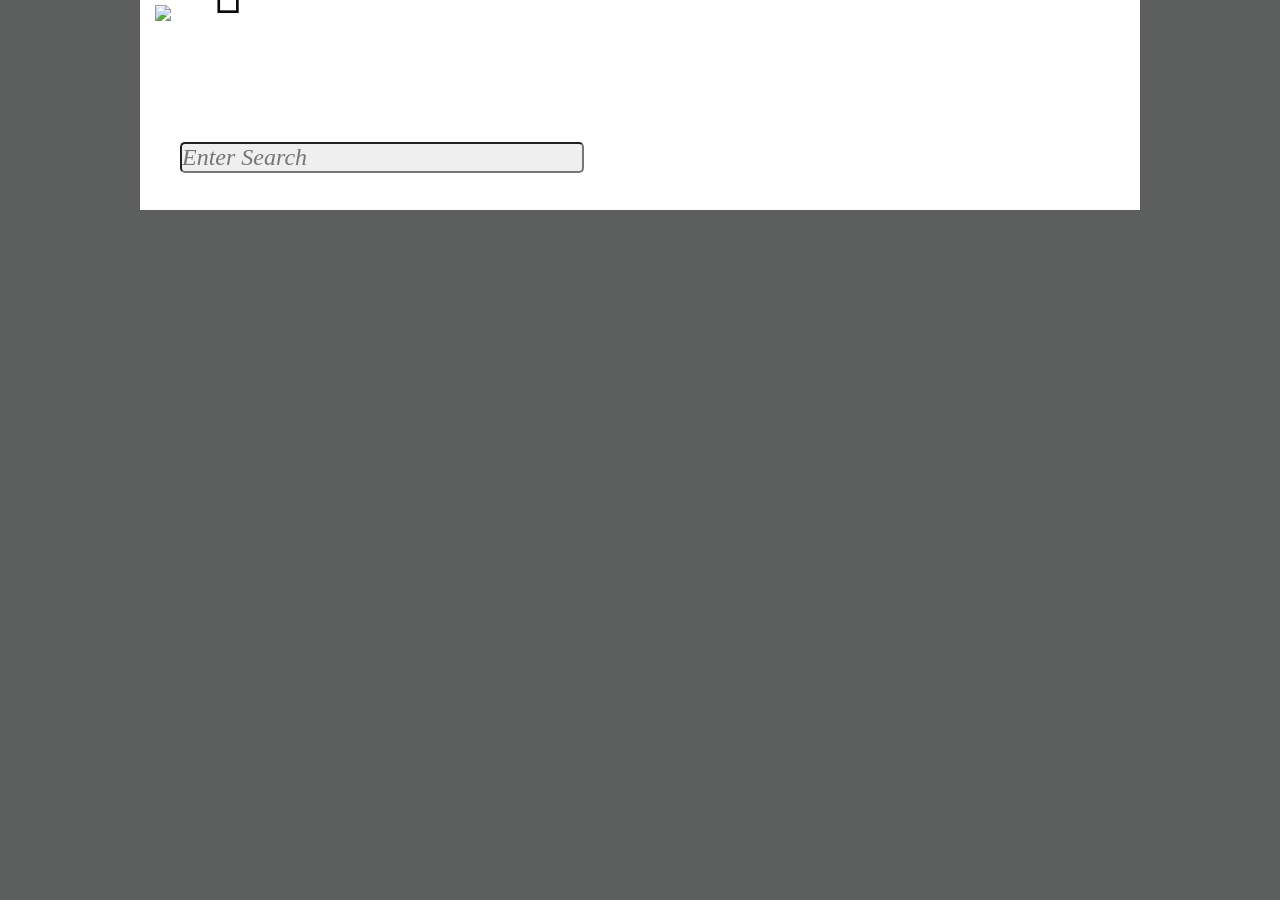
==== commit 17193d80: "got the header on an admin page." ====
--- a/dev/add.html
+++ b/dev/add.html
@@ -24,24 +24,37 @@
 <div class="container">
 
 <div class="background-image">
-  <div class=""
-    <img class="vinyl-record-art" src="/images/header-footer-backgrounds/record-background.png"
-  
+    <img class="vinyl-record-art" src="/images/record-background.png">
+  </div>
+
+
+
+
+
+
+
 <div class="row">
-    <div class="small-12 columns">
-        <div class="vinyl-archive-header">
-            <div class="vinyl-archive-header-background">
-              <img src='/images/record-background2.png'>
-                <div class="vinyl-archive-logo">
-                  <i class="icon"></i>
-                    <div class="vinyl-archive-header-text">THE VINYL ARCHIVE <span class="byline">by Hear Nebraska</span>
-                    </div>
-                  <a class="link-text-vinyl-archive-header" href="url">ADD AN ALBUM</a>
+  <div class="small-12 columns">
+          <div class="vinyl-archive-header-admin-pages">
+            
+                
+                    
+                    <!-- <img class="vinyl-archive-header-background-admin-pages" src='/images/record-background2.png'> -->
+                    <div class="vinyl-archive-logo">
+                        <i class="icon"></i>
+                        <div class="vinyl-archive-header-text">THE VINYL ARCHIVE <span class="byline">by Hear Nebraska</span>
+                        </div>
+                        <a class="link-text-vinyl-archive-header-admin-pages" href="url">ADD AN ALBUM</a>
+                        </div>
+                    
                 </div>
             </div>
         </div>
-    </div>
-</div>
+
+          
+
+
+
 
 <div class="row">
   <div class="small-12 columns">
@@ -51,66 +64,14 @@
           <div class="search-bar-text">
             <input class="search-bar" type="search" placeholder="Enter Search"/>
           </div>
-          <button>
+          <!-- <button>
             <img class="spyglass" type="submit" src="https://raw.githubusercontent.com/thoughtbot/refills/master/source/images/search-icon-black.png" alt="Search Icon">
-          </button>
+          </button> -->
         </div>
       </div>
-      <div class="small-6 columns">
-        <div class="social-media-links-object">
-            <div class="social-media-logo">
-              <a class="facebook-link" href="www.facebook.com">
-                <i class="social-media-icon"></i>
-              </a>
-            </div>
-            <div class="social-media-logo">
-              <a class="twitter-link" href="www.twitter.com">
-                <i class="social-media-icon"></i>
-              </a>
-            </div>
-            <div class="social-media-links-text">SHARE THIS MUSICIAN
-          </div>
-        </div>
       </div>
-    </div>
-  </div>        
-</div>
-
-
-          
-
-
-<div class="row">
-    <div class="small-9 columns">
-      <div class="page-content-header-object">
-        <div class="page-content-header">
-          <div class="page-content-header-text">The Linoma Mashers |<span class="page-content-modifier-text"> Search</span>    
-          </div>
-        </div>
       </div>
-            
-
-          
-
-  </div>
-
-  
-</div>
-
-<div class="row">
-    <div class="small-12 columns">
-        <div class="vinyl-archive-footer">
-       <!--  <div class="vinyl-archive-footer-background-image"> -->
-                <!-- <img class="footer-background-image" src='/images/footer-background2.png'> -->
-       
-                  <div class="vinyl-archive-footer-text">Sponsors: <span class="byline">Firespring Hudl Bulu Box logos</span>
-                  </div>
-                  <div class="vinyl-archive-developer-credit">Site by: <span class="byline">Omaha Code School logo</span>
-                  </div>
-              <!-- </div> -->
-         </div>
-    </div>
-</div>
+      </div>
  
             
 
--- a/dev/css/global.css
+++ b/dev/css/global.css
@@ -1970,6 +1970,24 @@
   padding-top: 20px;
   padding-right: 20px; }
 
+.vinyl-archive-header-admin-pages {
+  position: relative;
+  display: block;
+  width: 100%;
+  height: 93px;
+  padding: 0px 0px;
+  top: -93px; }
+
+.link-text-vinyl-archive-header-admin-pages {
+  position: relative;
+  float: right;
+  display: block;
+  color: white;
+  font: normal bold 1.5rem "Montserrat";
+  text-decoration: none;
+  padding-top: 30px;
+  padding-right: 20px; }
+
 .four-column-text-entry-object {
   position: absolute;
   width: 33.3%;
@@ -2324,13 +2342,6 @@
   display: block;
   float: left; }
 
-footer {
-  position: fixed;
-  bottom: 0;
-  left: 0;
-  height: 93px;
-  width: 100%; }
-
 .musician-photo-large {
   position: relative;
   width: 100%;
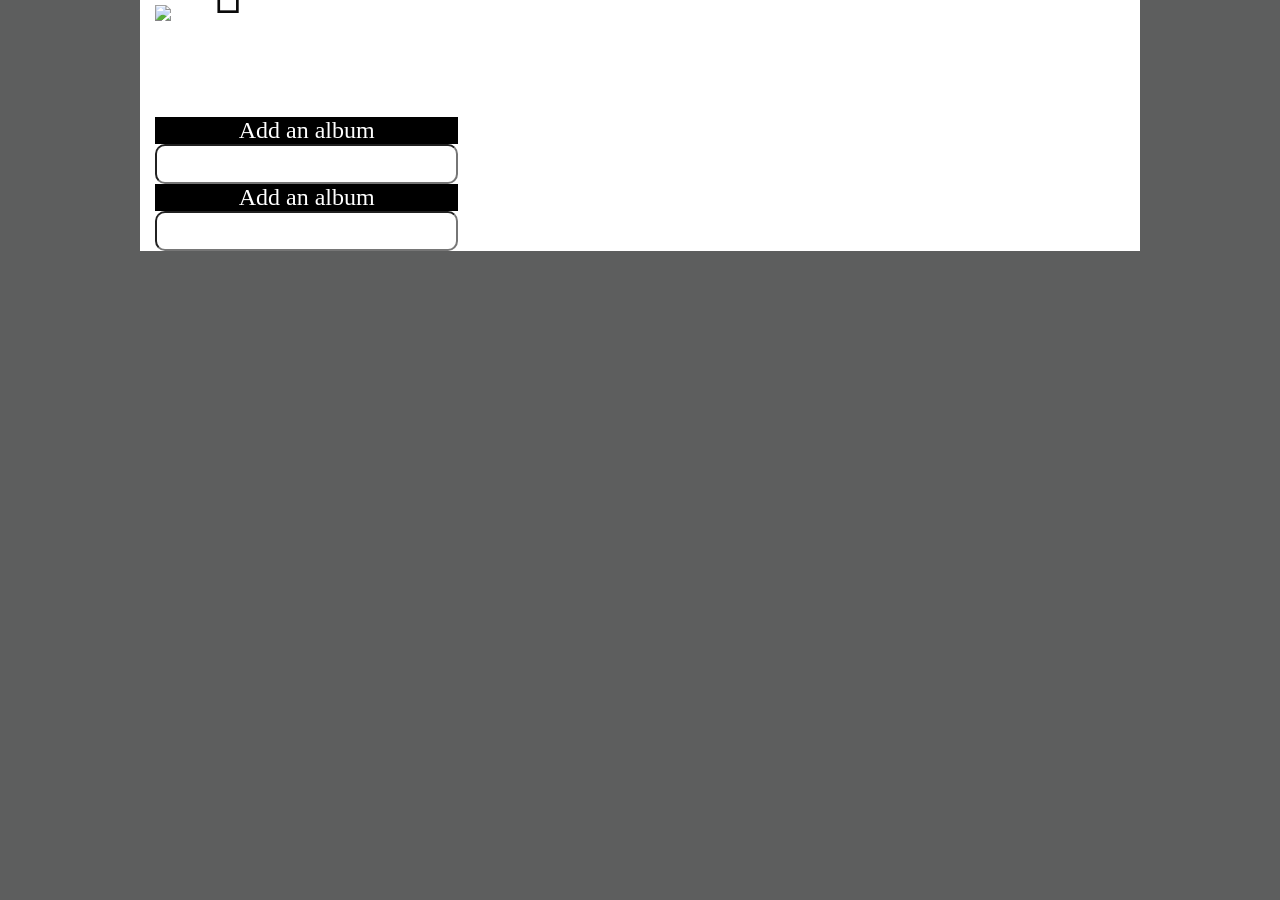
==== commit 9030a8e1: "text entry boxes manually centered. Yeesh." ====
--- a/dev/add.html
+++ b/dev/add.html
@@ -53,26 +53,34 @@
 
           
 
+  
+      <div class="row">
+        <div class="small-4 columns">
+          <div class="four-column-text-entry-object">
+          <div class="four-column-text-entry-box-title">
+            Add an album
+          </div>
+            <form>
+              <input class="four-column-text-entry-box" type="text">
+            </form>
+            </div>
+        </div>
+            </div>
+     <div class="row">
+          <div class="small-4 columns">
+             <div class="four-column-text-entry-object">
+          <div class="four-column-text-entry-box-title">
+            Add an album
+          </div>
+            <form>
+              <input class="four-column-text-entry-box" type="text">
+            </form>
+            </div>
+          </div>
+        </div>
 
 
 
-<div class="row">
-  <div class="small-12 columns">
-    <div class="action-header">
-      <div class="small-6 columns"> 
-        <div class="search-bar-object">
-          <div class="search-bar-text">
-            <input class="search-bar" type="search" placeholder="Enter Search"/>
-          </div>
-          <!-- <button>
-            <img class="spyglass" type="submit" src="https://raw.githubusercontent.com/thoughtbot/refills/master/source/images/search-icon-black.png" alt="Search Icon">
-          </button> -->
-        </div>
-      </div>
-      </div>
-      </div>
-      </div>
- 
             
 
 
--- a/dev/css/global.css
+++ b/dev/css/global.css
@@ -1857,7 +1857,7 @@
   appearance: none;
   border-radius: 5px;
   background-color: #efefef;
-  width: 500px;
+  width: 33.3%;
   padding: 0px 0px;
   margin: 0px 0px; }
 
@@ -1989,9 +1989,8 @@
   padding-right: 20px; }
 
 .four-column-text-entry-object {
-  position: absolute;
-  width: 33.3%;
-  background-image: "/images/header-footer-backgrounds/record-background.png";
+  position: relative;
+  width: 100%;
   vertical-align: middle; }
 
 .four-column-text-entry-box-title {
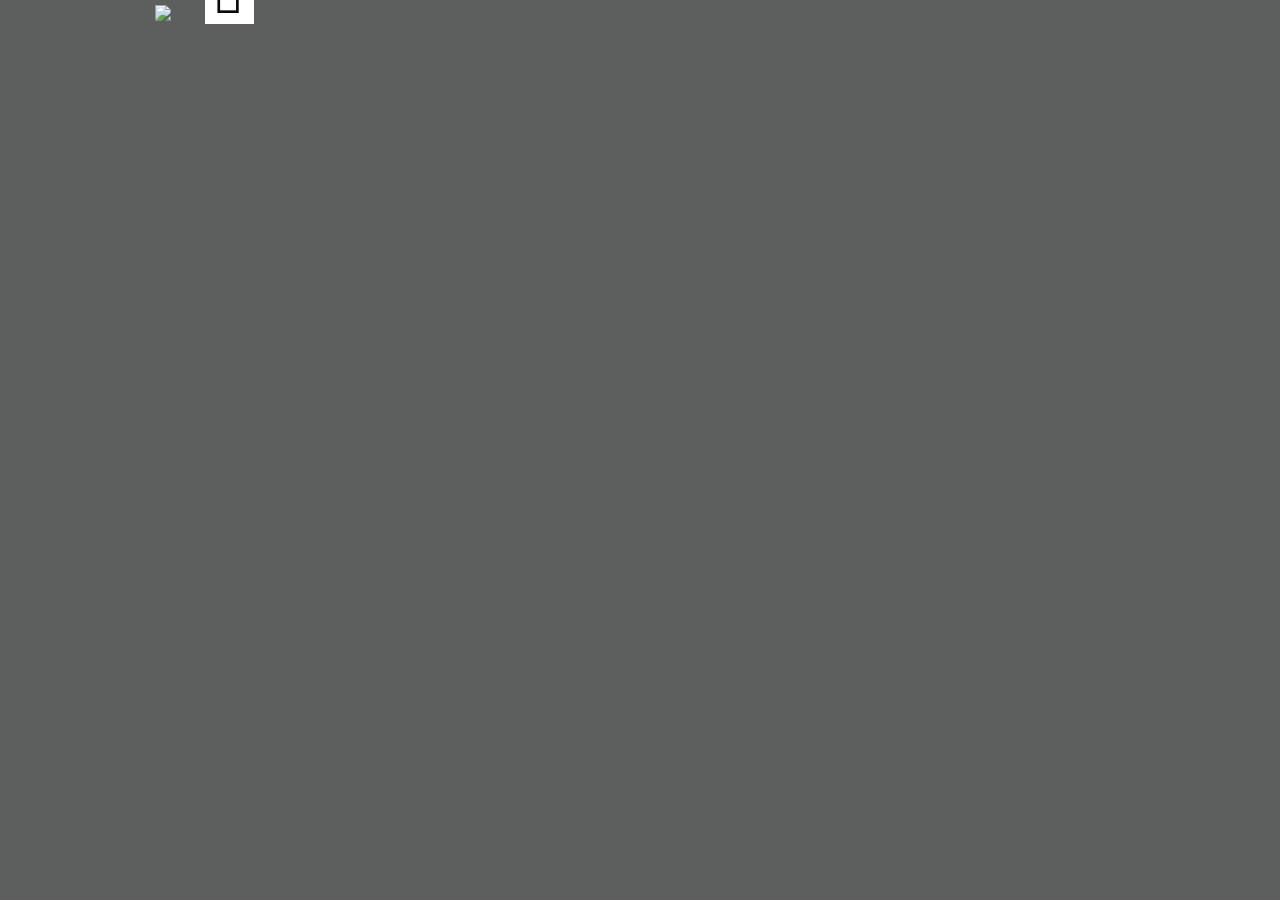
==== commit d4b6ac12: "several admin pages done" ====
--- a/dev/add.html
+++ b/dev/add.html
@@ -15,73 +15,73 @@
       rel="stylesheet">
     <link rel="stylesheet" type="text/css" media="all" href="css/global.css" />
 </head>
+
 <body class="site-background">
 
-<!-- <div class="site-background"> -->
+
 
 <div class="row">
-<!-- <div class="small-12 columns"> -->
-<div class="container">
 
-<div class="background-image">
+<div class="container-admin-pages">
+
+  <div class="background-image">
     <img class="vinyl-record-art" src="/images/record-background.png">
   </div>
 
 
+  <div class="row">
+    <div class="small-12 columns">
+      <div class="vinyl-archive-header-admin-pages">
+        <div class="vinyl-archive-logo">
+          <i class="icon"></i>
+            <div class="vinyl-archive-header-text">THE VINYL ARCHIVE <span class="byline">by Hear Nebraska</span>
+            </div>
+          <a class="link-text-vinyl-archive-header-admin-pages" href="url">ADD AN ALBUM</a>
+        </div>
+      </div>
+    </div>
+  </div>
 
+  <div class="row">
+    <div class="small-4 columns">
+      <div class="four-column-text-entry-object">
+        <div class="four-column-text-entry-box-title">
+          Add an album
+        </div>
+        <form>
+          <input class="four-column-text-entry-box" type="text">
+        </form>
+      </div>
+    </div>
+  </div>
 
+  <div class="row">
+    <div class="small-4 columns">
+      <div class="four-column-text-entry-object">
+        <div class="four-column-text-entry-box-title">
+          Artist Name(s)
+        </div>
+        <form>
+          <input class="four-column-text-entry-box" type="text">
+        </form>
+        <div class="four-column-explanatory-text">
+         Separate multiple artists with a comma 
+        </div>
+        <ul class="pagination" role="navigation" aria-label="Pagination">
+          <!-- <li><a href="#">❮</a></li> -->
+          <li><a href="#">❯</a></li>
+        </ul>
+      </div>
+    </div>
+  </div>
 
-
-
-<div class="row">
-  <div class="small-12 columns">
-          <div class="vinyl-archive-header-admin-pages">
-            
-                
-                    
-                    <!-- <img class="vinyl-archive-header-background-admin-pages" src='/images/record-background2.png'> -->
-                    <div class="vinyl-archive-logo">
-                        <i class="icon"></i>
-                        <div class="vinyl-archive-header-text">THE VINYL ARCHIVE <span class="byline">by Hear Nebraska</span>
-                        </div>
-                        <a class="link-text-vinyl-archive-header-admin-pages" href="url">ADD AN ALBUM</a>
-                        </div>
-                    
-                </div>
-            </div>
-        </div>
-
-          
-
-  
-      <div class="row">
-        <div class="small-4 columns">
-          <div class="four-column-text-entry-object">
-          <div class="four-column-text-entry-box-title">
-            Add an album
-          </div>
-            <form>
-              <input class="four-column-text-entry-box" type="text">
-            </form>
-            </div>
-        </div>
-            </div>
-     <div class="row">
-          <div class="small-4 columns">
-             <div class="four-column-text-entry-object">
-          <div class="four-column-text-entry-box-title">
-            Add an album
-          </div>
-            <form>
-              <input class="four-column-text-entry-box" type="text">
-            </form>
-            </div>
-          </div>
-        </div>
-
-
-
-            
+  <div class"row">
+    <div class="small-12 columns">
+      <div class="close-window-icon">
+        <i class="material-icons">close</i>
+      </div>
+    </div>
+  </div>         
 
 
 
--- a/dev/css/global.css
+++ b/dev/css/global.css
@@ -1991,7 +1991,10 @@
 .four-column-text-entry-object {
   position: relative;
   width: 100%;
-  vertical-align: middle; }
+  vertical-align: middle;
+  top: -500px;
+  right: -341px;
+  margin: 10px 0px; }
 
 .four-column-text-entry-box-title {
   display: block;
@@ -1999,8 +2002,7 @@
   font: normal lighter 1.5rem "Oswald";
   color: white;
   width: 100%;
-  text-align: center;
-  background: black; }
+  text-align: center; }
 
 .four-column-text-entry-box {
   display: block;
@@ -2008,7 +2010,14 @@
   height: 40px;
   width: 100%;
   border-radius: 10px 10px;
-  color: white; }
+  color: #5d5e5e;
+  font: normal normal 1.5rem "Oswald"; }
+
+.four-column-explanatory-text {
+  display: block;
+  position: relative;
+  font: italic lighter 1rem "Oswald";
+  color: #cecece; }
 
 .one-album-object {
   position: relative;
@@ -2098,6 +2107,7 @@
 .page-content-header-alt {
   background-color: #FFFFFF;
   width: 100%;
+  height: 50px;
   padding: 10px 10px;
   border-top-width: 2px;
   border-bottom-width: 2px;
@@ -2332,6 +2342,13 @@
   padding-left: 15px;
   background-position: center; }
 
+.container-admin-pages {
+  background-color: #5d5e5e;
+  max-width: 1000px;
+  height: 100%;
+  padding-left: 15px;
+  background-position: center; }
+
 .site-background {
   background-color: #5d5e5e;
   height: 100%;
@@ -2341,6 +2358,131 @@
   display: block;
   float: left; }
 
+.close-window-icon {
+  display: block;
+  position: relative;
+  float: right;
+  background: #FFF;
+  font: normal normal 1.5rem "Oswald";
+  color: #5d5e5e;
+  top: -900px; }
+
+.submit-button {
+  display: block;
+  position: relative;
+  background: #5d5e5e;
+  font: normal normal 80px "HN-icons";
+  font-size: 36px;
+  color: white;
+  margin: 15px 0px;
+  text-align: center; }
+
+.four-column-biography-text-entry-object {
+  position: relative;
+  width: 100%;
+  vertical-align: middle;
+  top: -553px;
+  right: -341px;
+  margin: 10px 0px; }
+
+.four-column-biography-text-entry-box-title {
+  display: block;
+  position: relative;
+  font: normal lighter 1.5rem "Oswald";
+  color: white;
+  width: 100%;
+  text-align: center;
+  background: none; }
+
+.four-column-biography-text-entry-box {
+  display: block;
+  position: relative;
+  height: 175px;
+  width: 100%;
+  border-radius: 10px 10px;
+  color: #5d5e5e;
+  font: normal normal 1.5rem "Oswald"; }
+
+.four-column-explanatory-text {
+  display: block;
+  position: relative;
+  font: italic lighter 1rem "Oswald";
+  color: #cecece; }
+
+.four-column-extra-info-text-entry-object {
+  position: relative;
+  width: 100%;
+  vertical-align: middle;
+  top: -553px;
+  right: -341px;
+  margin: 10px 0px; }
+  .four-column-extra-info-text-entry-object .four-column-extra-info-text-entry-box-title {
+    display: block;
+    position: relative;
+    font: normal lighter 1.5rem "Oswald";
+    color: white;
+    width: 100%;
+    text-align: center;
+    background: none; }
+
+.two-column-add-tracks-one-text-entry-box-title {
+  display: block;
+  position: relative;
+  font: normal lighter 1.5rem "Oswald";
+  color: white;
+  width: 100%;
+  text-align: center;
+  background: none; }
+
+.two-column-text-entry-box {
+  display: block;
+  position: relative;
+  height: 40px;
+  width: 100%;
+  border-radius: 10px 10px;
+  color: black;
+  font: normal lighter 1.5rem "Oswald";
+  top: -486px;
+  right: -341px; }
+
+.two-column-explanatory-text {
+  display: block;
+  position: relative;
+  font: italic lighter 1rem "Oswald";
+  color: #cecece;
+  right: -488px;
+  top: -601px; }
+
+.plus-sign-icon {
+  display: block;
+  position: relative;
+  font: normal lighter 1.5rem "Oswald";
+  font-size: 54px;
+  color: black;
+  top: -584px;
+  right: -650px;
+  border-color: none;
+  background-size: 40px 0px;
+  background-color: #cecece; }
+
+.four-column-add-tracks-text-entry-object {
+  position: relative;
+  width: 100%;
+  vertical-align: middle;
+  top: -496px;
+  right: -341px;
+  margin: 10px 0px; }
+
+.add-tracks-pagination {
+  position: relative;
+  display: block;
+  color: #5d5e5e;
+  font: normal normal 1.5rem "Oswald";
+  text-decoration: none;
+  border-radius: 4px 4px 0 0;
+  top: -586px;
+  right: -427px; }
+
 .musician-photo-large {
   position: relative;
   width: 100%;
